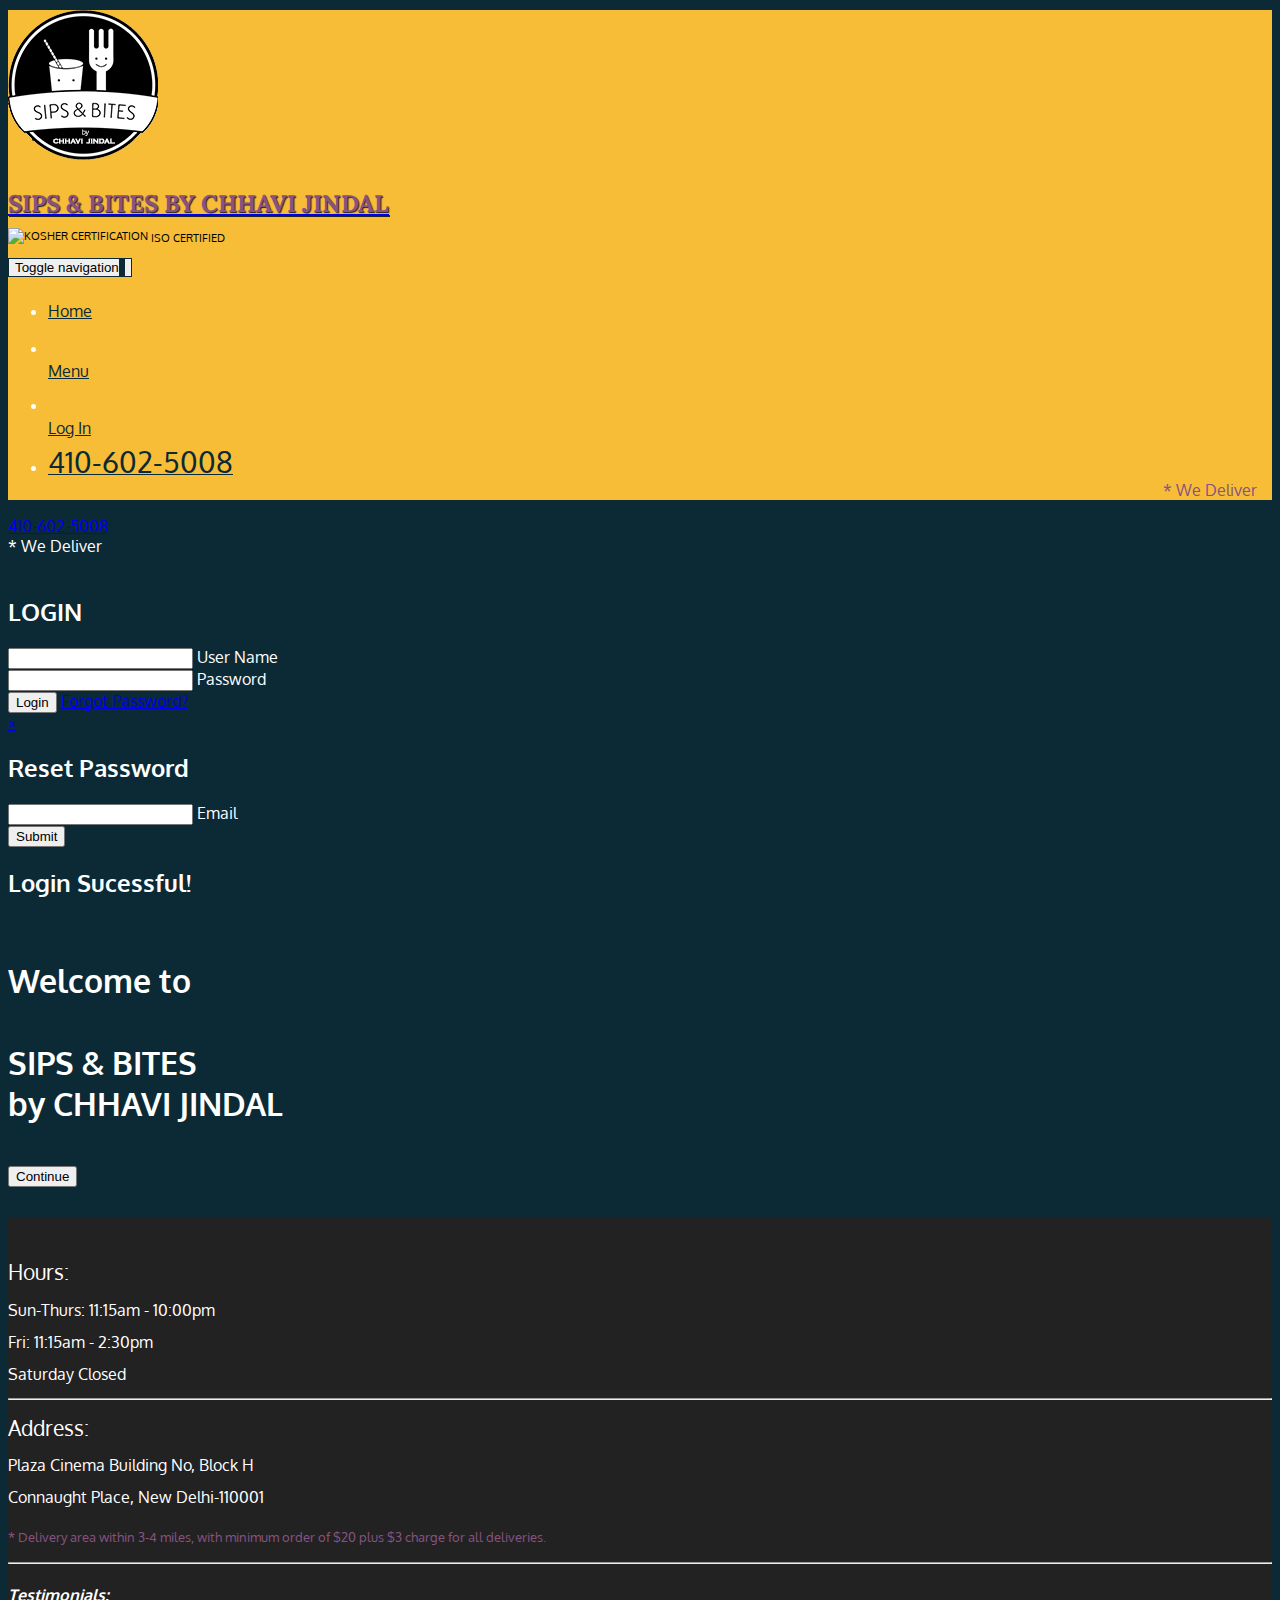
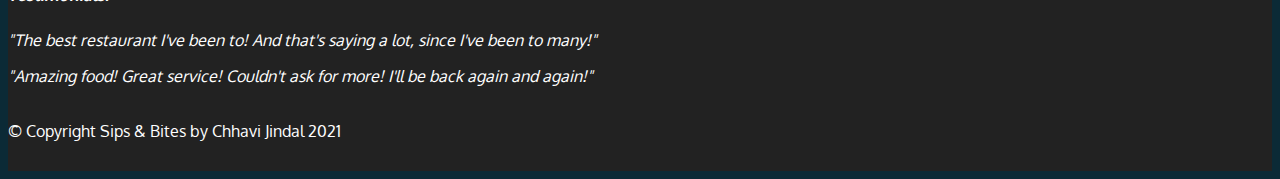
==== login.html @ 24c79a1d "remove_awards" ====
<!doctype html>
<html lang="en">
  <head>
    <meta charset="utf-8">
    <meta http-equiv="X-UA-Compatible" content="IE=edge">
    <meta name="viewport" content="width=device-width, initial-scale=1">
    <title>Sips & Bites by Chhavi Jindal</title>
    <link rel="stylesheet" href="css/bootstrap.min.css">
    <link rel="stylesheet" href="css/styles.css">
    <link href='https://fonts.googleapis.com/css?family=Oxygen:400,300,700' rel='stylesheet' type='text/css'>
    <link href='https://fonts.googleapis.com/css?family=Lora' rel='stylesheet' type='text/css'>
  </head>
<body>
  <header>
    <nav id="header-nav" class="navbar navbar-default">
      <div class="container">
        <div class="navbar-header">
          <a href="index.html" class="pull-left visible-md visible-lg">
            <div id="logo-img" alt="Logo image"></div>
          </a>

          <div class="navbar-brand">
            <a href="index.html"><h1>Sips & Bites by Chhavi Jindal</h1></a>
            <p>
              <img src="images/star-k-logo.png" alt="Kosher certification">
              <span>ISO Certified</span>
            </p>
          </div>

          <button id="navbarToggle" type="button" class="navbar-toggle collapsed" data-toggle="collapse" data-target="#collapsable-nav" aria-expanded="false">
            <span class="sr-only">Toggle navigation</span>
            <span class="icon-bar"></span>
            <span class="icon-bar"></span>
            <span class="icon-bar"></span>
          </button>
        </div>
        
        <div id="collapsable-nav" class="collapse navbar-collapse">
           <ul id="nav-list" class="nav navbar-nav navbar-right">
            <li id="navHomeButton" class="visible-xs active">
              <a href="index.html">
                <span class="glyphicon glyphicon-home"></span> Home</a>
            </li>
            <li id="navMenuButton">
              <a href="index.html">
                <span class="glyphicon glyphicon-cutlery"></span><br class="hidden-xs"> Menu</a>
            </li>
            <li class="active">
              <a href="#">
                <span class="glyphicon glyphicon-log-in"></span><br class="hidden-xs"> Log In</a>
            </li>
            <!-- <li>
              <a href="#">
                <span class="glyphicon glyphicon-certificate"></span><br class="hidden-xs"> Awards</a>
            </li> -->
            <li id="phone" class="hidden-xs">
              <a href="tel:410-602-5008">
                <span>410-602-5008</span><span class="glyphicon glyphicon-earphone"></span></a><div>* We Deliver</div>
            </li>
          </ul><!-- #nav-list -->
        </div><!-- .collapse .navbar-collapse -->
      </div><!-- .container -->
    </nav><!-- #header-nav -->
  </header>

  <div id="call-btn" class="visible-xs">
    <a class="btn" href="tel:410-602-5008">
    <span class="glyphicon glyphicon-earphone"></span>
    410-602-5008
    </a>
  </div>
  <div id="xs-deliver" class="text-center visible-xs">* We Deliver</div>

  <!-- Form code -->
  <div id="#log" class="login-wrapper">
    <form action="#login-success" class="form">
      <img src="images/avatar.png" alt="">
      <h2>LOGIN</h2>
      <div class="input-group">
        <input type="text" name="loginUser" id="loginUser" required>
        <label for="loginUser">User Name</label>
      </div>
      <div class="input-group">
        <input type="password" name="loginPassword" id="loginPassword" required>
        <label for="loginPassword">Password</label>
      </div>
      <input type="submit" value="Login" class="submit-btn">
      <a href="#forgot-pw" class="forgot-pw">Forgot Password?</a>
    </form>

    <div id="forgot-pw">
      <form action="#log" class="form">
        <a href="login.html" class="close">&times;</a>
        <h2>Reset Password</h2>
        <div class="input-group">
          <input type="email" name="email" id="email" required>
          <label for="email">Email</label>
        </div>
        <input type="submit" value="Submit" class="submit-btn">
      </form>
    </div>

    <div id="login-success">
        <form action="index.html" class="form">
          <!-- <a href="#" class="close">&times;</a> -->
          <h2>Login Sucessful!<span class="glyphicon glyphicon-ok-sign"></span></h2>
          <br><h1><span class="glyphicon glyphicon-asterisk"></span>Welcome to <br><br> SIPS & BITES <br>by CHHAVI JINDAL</h1><br>
          <input type="submit" value="Continue" class="submit-btn">
        </form>
      </div>
  </div>
  <!-- end of form code -->

  <footer class="panel-footer">
    <div class="container">
      <div class="row">
        <section id="hours" class="col-sm-4">
          <span>Hours:</span><br>
          Sun-Thurs: 11:15am - 10:00pm<br>
          Fri: 11:15am - 2:30pm<br>
          Saturday Closed
          <hr class="visible-xs">
        </section>
        <section id="address" class="col-sm-4">
          <span>Address:</span><br>
          Plaza Cinema Building No, Block H<br>Connaught Place, New Delhi-110001
          <p>* Delivery area within 3-4 miles, with minimum order of $20 plus $3 charge for all deliveries.</p>
          <hr class="visible-xs">
        </section>
        <section id="testimonials" class="col-sm-4">
          <h4>Testimonials:</h4>
          <p>"The best restaurant I've been to! And that's saying a lot, since I've been to many!"</p>
          <p>"Amazing food! Great service! Couldn't ask for more! I'll be back again and again!"</p>
        </section>
      </div>
      <div class="text-center">&copy; Copyright Sips & Bites by Chhavi Jindal 2021</div>
    </div>
    <div id=top><a href="login.html">
      <span class="glyphicon glyphicon-circle-arrow-up"></span> </a></div>
  </footer>

  <!-- jQuery (Bootstrap JS plugins depend on it) -->
  <script src="js/jquery-2.1.4.min.js"></script>
  <script src="js/bootstrap.min.js"></script>
  <script src="js/ajax-utils.js"></script>
  <script src="js/script.js"></script>
</body>
</html>
---- css/styles.css ----
:root{
  --clr-light: #f7bd36;
  --clr-dark: #0b2a36;
  --clr-mid: #885283;
}
body {
font-size: 16px;
color: #fff;
background-color: var(--clr-dark);
font-family: 'Oxygen', sans-serif;
}

/** HEADER **/
#header-nav {
background-color: var(--clr-light);
border-radius: 0;
border: 0;
}

#logo-img {
background: url('../images/sip.png') no-repeat;
width: 150px;
height: 150px;
margin: 10px 15px 10px 0;
}

.navbar-brand {
padding-top: 25px;
}
.navbar-brand h1 { /* Restaurant name */
font-family: 'Lora', serif;
color: var(--clr-mid);
font-size: 1.5em;
text-transform: uppercase;
font-weight: bold;
text-shadow: 1px 1px 1px #222;
margin-top: 0;
margin-bottom: 0;
line-height: .75;
}
.navbar-brand a:hover, .navbar-brand a:focus {
text-decoration: none;
}
.navbar-brand p { /* Kosher cert */
color: #000;
text-transform: uppercase;
font-size: .7em;
margin-top: 15px;
}
.navbar-brand p span { /* Star-K */
vertical-align: middle;
}

#nav-list {
margin-top: 10px;
}
#nav-list a {
color: var(--clr-dark);
text-align: center;
}
#nav-list a:hover {
background: #E7E7E7;
}
#nav-list a span {
font-size: 1.8em;
}

#phone {
margin-top: 5px;
}
#phone a { /* Phone number */
text-align: right;
padding-bottom: 0;
}
#phone div { /* We Deliver */
color: var(--clr-mid);
text-align: right;
padding-right: 15px;
}

.navbar-header button.navbar-toggle, .navbar-header .icon-bar {
border: 1px solid var(--clr-dark);
}
.navbar-header button.navbar-toggle {
clear: both;
margin-top: -30px;
}
/* END HEADER */

/* FOOTER */
.panel-footer {
margin-top: 30px;
padding-top: 35px;
padding-bottom: 30px;
background-color: #222;
border-top: 0;
}
.panel-footer div.row {
margin-bottom: 35px;
}
#hours, #address {
line-height: 2;
}
#hours > span, #address > span {
font-size: 1.3em;
}
#address p {
color: var(--clr-mid);
font-size: .8em;
line-height: 1.8;
}
#testimonials {
font-style: italic;
}
#testimonials p:nth-child(2) {
margin-top: 25px;
}
/* END FOOTER */



/* HOME PAGE */
.container .jumbotron {
box-shadow: 0 0 50px #3F0C1F;
border: 2px solid #3F0C1F;
}

#menu-tile, #specials-tile, #map-tile {
height: 250px;
width: 100%;
margin-bottom: 15px;
position: relative;
border: 2px solid #3F0C1F;
overflow: hidden;
}
#menu-tile:hover, #specials-tile:hover, #map-tile:hover {
box-shadow: 0 1px 5px 1px #cccccc;
}
#menu-tile {
background: url('../images/menu-tile.jpg') no-repeat;
background-position: center;
}
#specials-tile {
background: url('../images/specials-tile.jpg') no-repeat;
background-position: center;
}
#menu-tile span, #specials-tile span, #map-tile span {
position: absolute;
bottom: 0;
right: 0;
width: 100%;
text-align: center;
font-size: 1.6em;
text-transform: uppercase;
background-color: #000;
color: #fff;
opacity: .8;
}
/* END HOME PAGE */

/* MENU CATEGORIES PAGE */
.category-tile { 
position: relative;
border: 2px solid #3F0C1F;
overflow: hidden;
width: 200px;
height: 200px;
margin: 0 auto 15px;
}
.category-tile span {
position: absolute;
bottom: 0;
right: 0;
width: 100%;
text-align: center;
font-size: 1.2em;
text-transform: uppercase;
background-color: #000;
color: #fff;
opacity: .8;
}
.category-tile:hover {
box-shadow: 0 1px 5px 1px #cccccc;
}

#menu-categories-title + div {
margin-bottom: 50px;
}
/* END MENU CATEGORIES PAGE */

/* SINGLE CATEGORY PAGE */
.menu-item-tile {
margin-bottom: 25px;
}
.menu-item-tile hr {
width: 80%;
}
.menu-item-tile .menu-item-price {
font-size: 1.1em;
text-align: right;
margin-top: -15px;
margin-right: -15px;
}
.menu-item-tile .menu-item-price span {
font-size: .6em;
}
.menu-item-photo {
position: relative;
border: 2px solid #3F0C1F; 
overflow: hidden;
padding: 0;
margin-right: -15px;
margin-left: auto;
margin-bottom: 20px;
max-width: 250px;
}
.menu-item-photo div {
position: absolute;
bottom: 0;
right: 0;
width: 80px;
background-color: var(--clr-mid);
text-align: center;
}
.menu-item-description {
padding-right: 30px;
}
h3.menu-item-title {
margin: 0 0 10px;
}
.menu-item-details {
font-size: .9em;
font-style: italic;
}
/* END SINGLE CATEGORY PAGE */


/********** Large devices only **********/
@media (min-width: 1200px) {
.container .jumbotron {
  background: url('../images/jumbotron_1200.jpg') no-repeat;
  height: 675px;
}
}

/********** Medium devices only **********/
@media (min-width: 992px) and (max-width: 1199px) {
/* Header */
#logo-img {
  background: url('../images/sips_mid.png') no-repeat;
  width: 100px;
  height: 100px;
  margin: 5px 5px 5px 0;
}
/* End Header */

/* Home Page */
.container .jumbotron {
  background: url('../images/jumbotron_992.jpg') no-repeat;
  height: 558px;
}
/* End Home Page */
}

/********** Small devices only **********/
@media (min-width: 768px) and (max-width: 991px) {
/* Home Page */
.container .jumbotron {
  background: url('../images/jumbotron_768.jpg') no-repeat;
  height: 432px;
}
/* End Home Page */
}

/********** Extra small devices only **********/
@media (max-width: 767px) {
/* Header */
.navbar-brand {
  padding-top: 10px;
  height: 80px;
}
.navbar-brand h1 { /* Restaurant name */
  padding-top: 10px;
  font-size: 5vw; /* 1vw = 1% of viewport width */
}
.navbar-brand p { /* Kosher cert */
  font-size: .6em;
  margin-top: 12px;
}
.navbar-brand p img { /* Star-K */
  height: 20px;
}

#collapsable-nav a { /* Collapsed nav menu text */
  font-size: 1.2em;
}
#collapsable-nav a span { /* Collapsed nav menu glyph */
  font-size: 1em;
  margin-right: 5px;
}

#call-btn > a {
  font-size: 1.5em;
  display: block;
  margin: 0 20px;
  padding: 10px;
  border: 2px solid #fff;
  background-color: var(--clr-light);
  color: #951c49;
}
#xs-deliver {
  margin-top: 5px;
  font-size: .7em;
  letter-spacing: .1em;
  text-transform: uppercase;
}
/* End Header */

/* Footer */
.panel-footer section {
  margin-bottom: 30px;
  text-align: center;
}
.panel-footer section:nth-child(3) {
  margin-bottom: 0; /* margin already exists on the whole row */
}
.panel-footer section hr {
  width: 50%;
}
/* End Footer */

/* Home Page */
.container .jumbotron {
  margin-top: 30px;
  padding: 0;
}
#menu-tile, #specials-tile {
  width: 360px;
  margin: 0 auto 15px;
}

.menu-item-photo {
  margin-right: auto;
}
.menu-item-tile .menu-item-price {
  text-align: center;
}
.menu-item-description {
  text-align: center;;
}
}


/********** Super extra small devices Only :-) (e.g., iPhone 4) **********/
@media (max-width: 479px) {
/* Header */
.navbar-brand h1 { /* Restaurant name */
  padding-top: 5px;
  font-size: 6vw;
}
/* End Header */

/* Home page */
#menu-tile, #specials-tile {
  width: 280px;
  margin: 0 auto 15px;
}

.col-xxs-12 {
  position: relative;
  min-height: 1px;
  padding-right: 15px;
  padding-left: 15px;
  float: left;
  width: 100%;
}
}
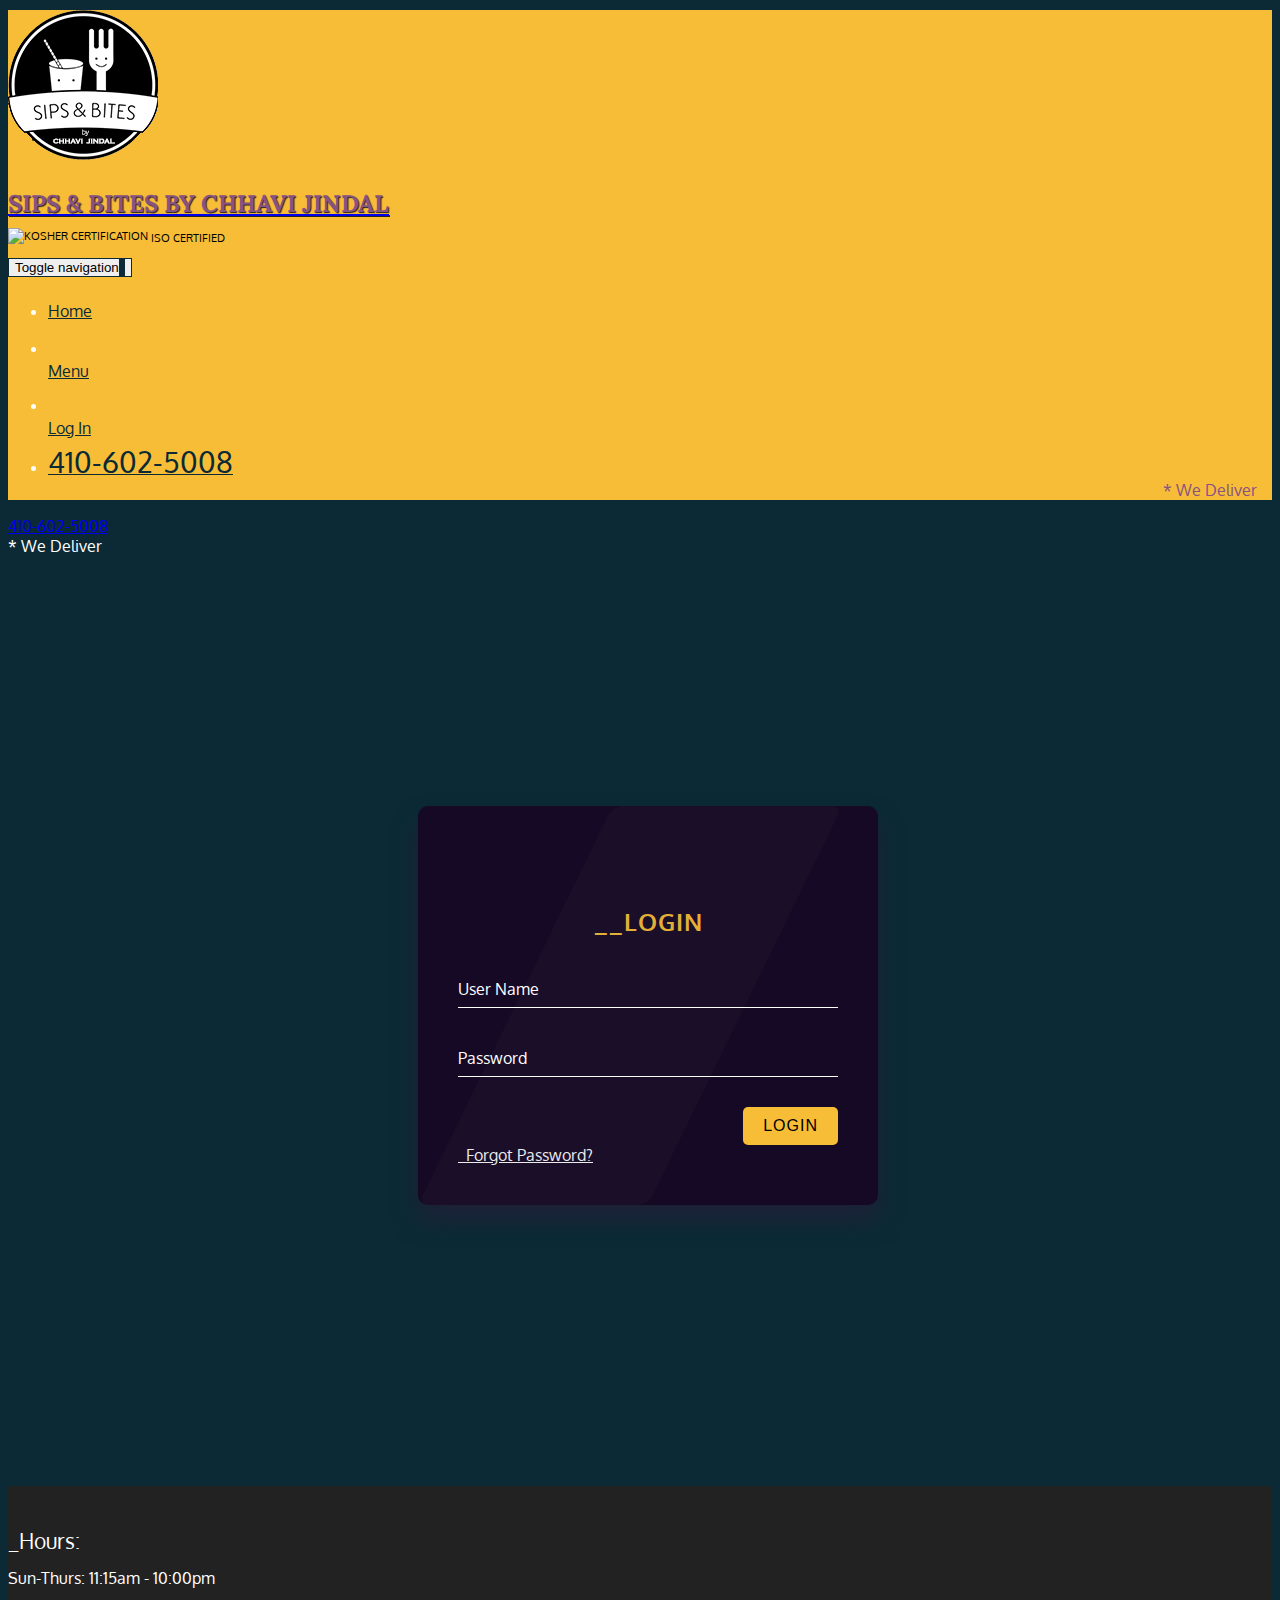
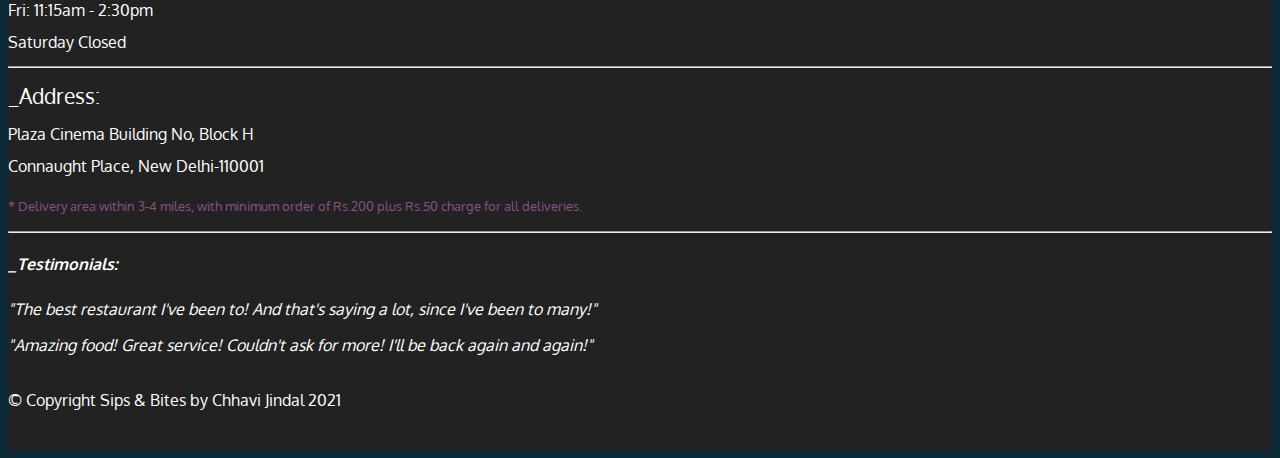
==== commit fb8aef8f: "glyphicon" ====
--- a/login.html
+++ b/login.html
@@ -75,7 +75,7 @@
   <div id="#log" class="login-wrapper">
     <form action="#login-success" class="form">
       <img src="images/avatar.png" alt="">
-      <h2>LOGIN</h2>
+      <h2>_<span class="glyphicon glyphicon-user"></span>_LOGIN</h2>
       <div class="input-group">
         <input type="text" name="loginUser" id="loginUser" required>
         <label for="loginUser">User Name</label>
@@ -85,7 +85,7 @@
         <label for="loginPassword">Password</label>
       </div>
       <input type="submit" value="Login" class="submit-btn">
-      <a href="#forgot-pw" class="forgot-pw">Forgot Password?</a>
+      <a href="#forgot-pw" class="forgot-pw"><span class="glyphicon glyphicon-alert"></span>_Forgot Password?</a>
     </form>
 
     <div id="forgot-pw">
@@ -115,22 +115,22 @@
     <div class="container">
       <div class="row">
         <section id="hours" class="col-sm-4">
-          <span>Hours:</span><br>
+          <span><span class="glyphicon glyphicon-time"></span>_Hours:</span><br>
           Sun-Thurs: 11:15am - 10:00pm<br>
           Fri: 11:15am - 2:30pm<br>
           Saturday Closed
           <hr class="visible-xs">
         </section>
         <section id="address" class="col-sm-4">
-          <span>Address:</span><br>
+          <span><span class="glyphicon glyphicon-map-marker"></span>_Address:</span><br>
           Plaza Cinema Building No, Block H<br>Connaught Place, New Delhi-110001
-          <p>* Delivery area within 3-4 miles, with minimum order of $20 plus $3 charge for all deliveries.</p>
+          <p>* Delivery area within 3-4 miles, with minimum order of Rs.200 plus Rs.50 charge for all deliveries.</p>
           <hr class="visible-xs">
         </section>
         <section id="testimonials" class="col-sm-4">
-          <h4>Testimonials:</h4>
-          <p>"The best restaurant I've been to! And that's saying a lot, since I've been to many!"</p>
-          <p>"Amazing food! Great service! Couldn't ask for more! I'll be back again and again!"</p>
+          <h4><span class="glyphicon glyphicon-list-alt"></span>_Testimonials:</h4>
+          <p><span class="glyphicon glyphicon-thumbs-up"></span>"The best restaurant I've been to! And that's saying a lot, since I've been to many!"</p>
+          <p><span class="glyphicon glyphicon-thumbs-up"></span>"Amazing food! Great service! Couldn't ask for more! I'll be back again and again!"</p>
         </section>
       </div>
       <div class="text-center">&copy; Copyright Sips & Bites by Chhavi Jindal 2021</div>
--- a/css/styles.css
+++ b/css/styles.css
@@ -121,19 +121,22 @@
 
 /* HOME PAGE */
 .container .jumbotron {
-box-shadow: 0 0 50px #3F0C1F;
-border: 2px solid #3F0C1F;
-}
-
-#menu-tile, #specials-tile, #map-tile {
+box-shadow: 0 0 50px var(--clr-dark);
+border: 2px solid var(--clr-dark);
+}
+
+#menu-tile, #specials-tile{
 height: 250px;
 width: 100%;
 margin-bottom: 15px;
 position: relative;
-border: 2px solid #3F0C1F;
+border: 2px solid var(--clr-dark);
 overflow: hidden;
 }
-#menu-tile:hover, #specials-tile:hover, #map-tile:hover {
+#map-tile{
+  opacity: 0;
+}
+#menu-tile:hover, #specials-tile:hover {
 box-shadow: 0 1px 5px 1px #cccccc;
 }
 #menu-tile {
@@ -144,7 +147,7 @@
 background: url('../images/specials-tile.jpg') no-repeat;
 background-position: center;
 }
-#menu-tile span, #specials-tile span, #map-tile span {
+#menu-tile span, #specials-tile span {
 position: absolute;
 bottom: 0;
 right: 0;
@@ -161,7 +164,7 @@
 /* MENU CATEGORIES PAGE */
 .category-tile { 
 position: relative;
-border: 2px solid #3F0C1F;
+border: 2px solid var(--clr-dark);
 overflow: hidden;
 width: 200px;
 height: 200px;
@@ -206,7 +209,7 @@
 }
 .menu-item-photo {
 position: relative;
-border: 2px solid #3F0C1F; 
+border: 2px solid var(--clr-dark); 
 overflow: hidden;
 padding: 0;
 margin-right: -15px;
@@ -238,7 +241,7 @@
 /********** Large devices only **********/
 @media (min-width: 1200px) {
 .container .jumbotron {
-  background: url('../images/jumbotron_1200.jpg') no-repeat;
+  background: url('../images/jumb_1200.jpg') no-repeat;
   height: 675px;
 }
 }
@@ -256,7 +259,7 @@
 
 /* Home Page */
 .container .jumbotron {
-  background: url('../images/jumbotron_992.jpg') no-repeat;
+  background: url('../images/jumb_992.jpg') no-repeat;
   height: 558px;
 }
 /* End Home Page */
@@ -266,7 +269,7 @@
 @media (min-width: 768px) and (max-width: 991px) {
 /* Home Page */
 .container .jumbotron {
-  background: url('../images/jumbotron_768.jpg') no-repeat;
+  background: url('../images/jumb_768.jpg') no-repeat;
   height: 432px;
 }
 /* End Home Page */
@@ -281,7 +284,8 @@
 }
 .navbar-brand h1 { /* Restaurant name */
   padding-top: 10px;
-  font-size: 5vw; /* 1vw = 1% of viewport width */
+  margin-top: 5px;
+  font-size: 4vw; /* 1vw = 1% of viewport width */
 }
 .navbar-brand p { /* Kosher cert */
   font-size: .6em;
@@ -333,6 +337,8 @@
 .container .jumbotron {
   margin-top: 30px;
   padding: 0;
+  /* background: url('../images/jumb_768.jpg') no-repeat;
+  height: 432px; */
 }
 #menu-tile, #specials-tile {
   width: 360px;
@@ -375,6 +381,146 @@
   width: 100%;
 }
 }
-
-
-
+#top {
+margin-top: 10px;
+margin-left: 47%;
+}
+#top a {
+color: var(--clr-mid);
+text-align: center;
+}
+#top a span{
+font-size: 30px;
+}
+#top a:hover {
+background: var(--clr-light);
+font-size: 30px;
+}
+
+/* Login Form Design */
+
+.login-wrapper {
+/* background-color: var(--clr-dark); */
+background-image: url(../images/login_bg2.jpg);
+background-blend-mode: multiply;
+background-size: cover;
+
+height: 100vh;
+width: 100vw;
+display: flex;
+justify-content: center;
+align-items: center;
+}
+.form {
+position: relative;
+width: 100%;
+max-width: 380px;
+padding: 80px 40px 40px;
+background: rgba(25, 1, 34, 0.8);
+border-radius: 10px;
+color: #fff;
+box-shadow: 0 15px 25px rgba(47, 24, 56,0.5);
+}
+.form::before {
+content:'';
+position: absolute;
+top: 0;
+left: 0;
+width: 50%;
+height: 100%;
+background: rgba(66, 63, 70, 0.1);
+transform: skewX(-26deg);
+transform-origin: bottom left;
+border-radius: 10px;
+pointer-events: none;
+}
+.form img {
+position: absolute;
+top: -50px;
+left: calc(50% - 50px);
+width: 100px;
+background: rgba(255,255,255, 0.8);
+border-radius: 50%;
+}
+.form h2 {
+text-align: center;
+letter-spacing: 1px;
+margin-bottom: 2rem;
+color: var(--clr-light);
+}
+.form .input-group {
+position: relative;
+}
+.form .input-group input {
+width: 100%;
+padding: 10px 0;
+font-size: 1rem;
+letter-spacing: 1px;
+margin-bottom: 30px;
+border: none;
+border-bottom: 1px solid #fff;
+outline: none;
+background-color: transparent;
+color: inherit;
+}
+.form .input-group label {
+position: absolute;
+top: 0;
+left: 0;
+padding: 10px 0;
+font-size: 1rem;
+pointer-events: none;
+transition: .3s ease-out;
+}
+.form .input-group input:focus + label,
+.form .input-group input:valid + label {
+transform: translateY(-18px);
+color: var(--clr-light);
+font-size: .8rem;
+}
+.submit-btn {
+display: block;
+margin-left: auto;
+border: none;
+outline: none;
+color: #000;
+background: var(--clr-light);
+font-size: 1rem;
+text-transform: uppercase;
+letter-spacing: 1px;
+padding: 10px 20px;
+border-radius: 5px;
+cursor: pointer;
+}
+.forgot-pw, .login-success {
+color: inherit;
+}
+
+#forgot-pw, #login-success {
+position: absolute;
+display: flex;
+justify-content: center;
+align-items: center;
+top: 0;
+left: 0;
+right: 0;
+height: 0;
+z-index: 1;
+background: var(--clr-dark);
+opacity: 0;
+transition: 0.5s;
+}
+#forgot-pw:target,
+#login-success:target{
+height: 100%;
+opacity: 1;
+}
+.close {
+position: absolute;
+right: 1.5rem;
+top: 0.5rem;
+font-size: 2rem;
+font-weight: 900;
+text-decoration: none;
+color: inherit;
+}
